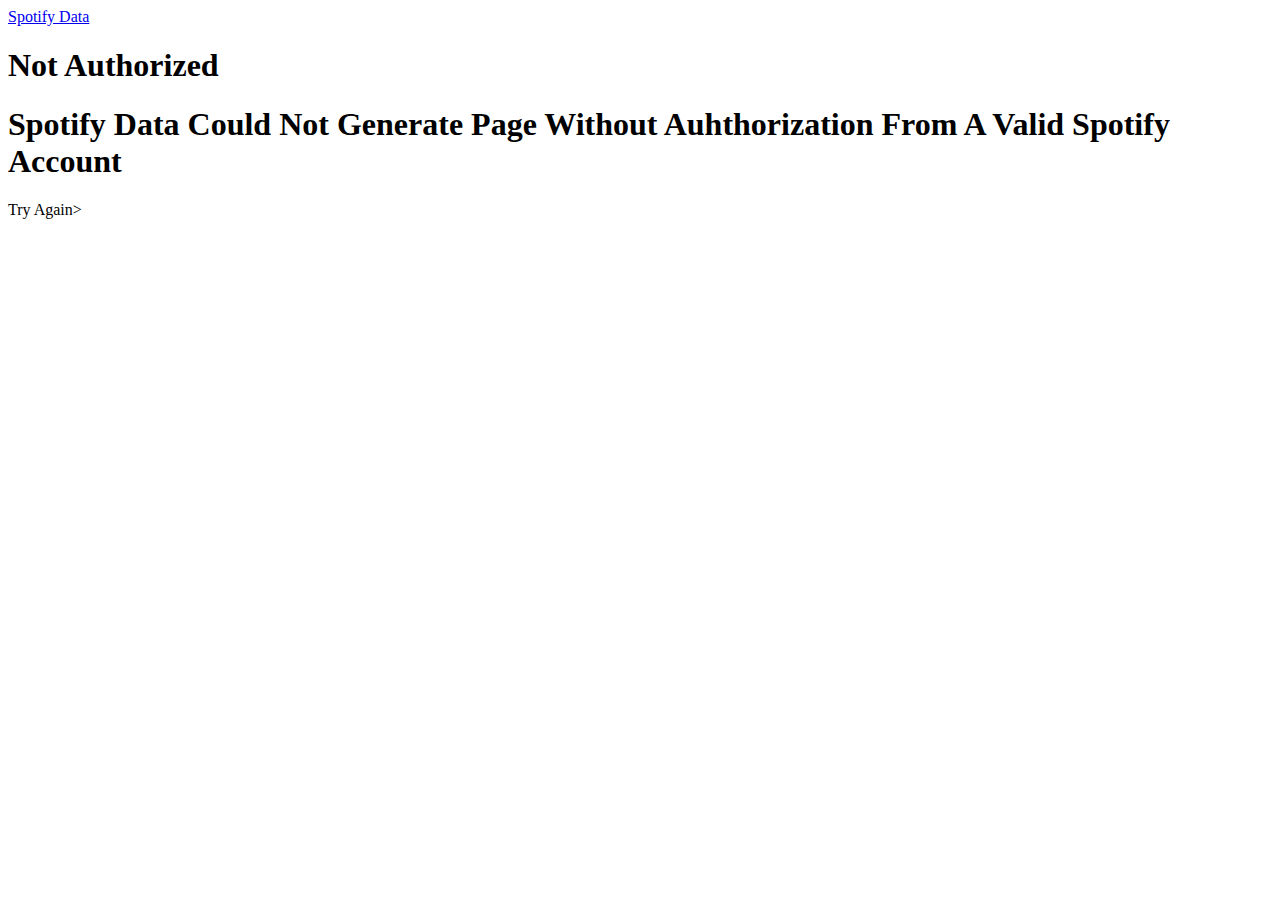
==== src/main/resources/templates/callback-failure.html @ ffecf206 "Initial commit" ====
<!DOCTYPE html>
<html lang="en" xmlns:th="www.thymeleaf.org">
<head>
    <meta charset="UTF-8">
    <meta name="viewport" content="width=device-width, initial-scale=1, shrink-to-fit=no">
    <meta http-equiv="x-ua-compatible" content="ie=edge">
    <title>Spotify Data</title>
    <link rel="stylesheet" href="/css/style.css">

</head>

<body>
    <nav >
        <div >
            <a href="#">Spotify Data</a>
        </div>
    </nav>
    <div >
        <div >
            <h1 >Not Authorized</h1>
            <h1 >Spotify Data Could Not Generate Page Without Auhthorization From A Valid Spotify Account</h1>
        </div>
    </div>
    <div>
        <a type="button" th:href="@{${url}}">Try Again</a>>
    </div>
</body>

</html>
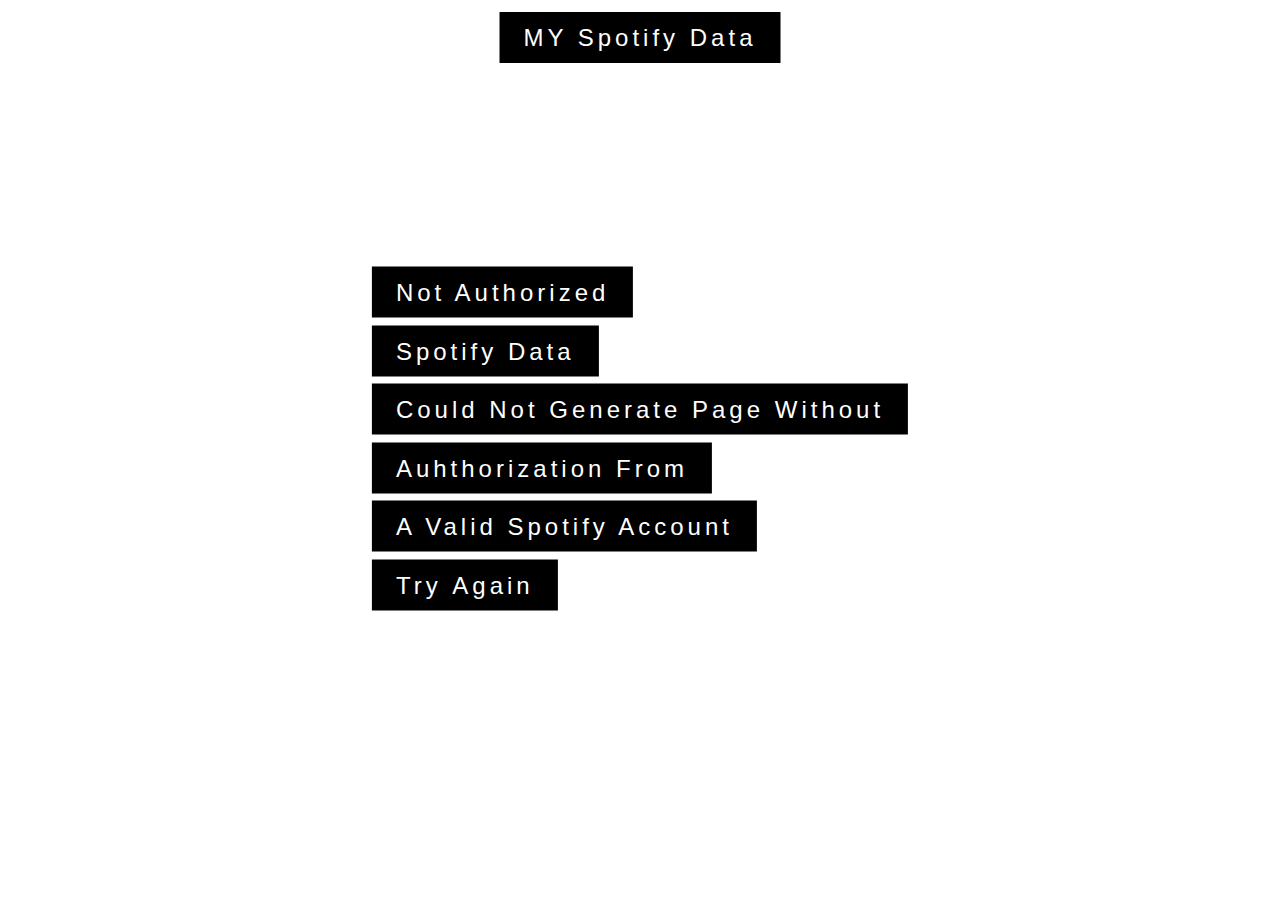
==== commit 77a8aa34: "- add new design  -callback-failure.html  -callback-success.html  -error.html - add on the page call" ====
--- a/src/main/resources/templates/callback-failure.html
+++ b/src/main/resources/templates/callback-failure.html
@@ -6,24 +6,43 @@
     <meta http-equiv="x-ua-compatible" content="ie=edge">
     <title>Spotify Data</title>
     <link rel="stylesheet" href="/css/style.css">
+    <meta name="viewport" content="width=device-width, initial-scale=1">
+    <link rel="stylesheet" href="https://www.w3schools.com/w3css/4/w3.css">
+    <link rel="stylesheet" href="https://fonts.googleapis.com/css?family=Lato">
+    <link rel="stylesheet" href="https://cdnjs.cloudflare.com/ajax/libs/font-awesome/4.7.0/css/font-awesome.min.css">
 
 </head>
 
 <body>
     <nav >
-        <div >
-            <a href="#">Spotify Data</a>
+        <div class="w3-display-topmiddle" style="white-space:nowrap; padding-top: 20px">
+            <span class="w3-center w3-padding-large w3-black w3-xlarge w3-wide w3-animate-opacity">MY <span class="w3-hide-small">Spotify</span> Data</span>
         </div>
     </nav>
-    <div >
-        <div >
-            <h1 >Not Authorized</h1>
-            <h1 >Spotify Data Could Not Generate Page Without Auhthorization From A Valid Spotify Account</h1>
-        </div>
-    </div>
-    <div>
-        <a type="button" th:href="@{${url}}">Try Again</a>>
+
+    <div class="w3-display-middle" style="white-space:nowrap;">
+        <span class="w3-center w3-padding-large w3-black w3-xlarge w3-wide w3-animate-opacity">Not <span class="w3-hide-small">Authorized</span></span>
+        <br>
+        <br>
+        <span class="w3-center w3-padding-large w3-black w3-xlarge w3-wide w3-animate-opacity">Spotify Data
+            <span class="w3-hide-small"></span></span>
+        <br>
+        <br>
+        <span class="w3-center w3-padding-large w3-black w3-xlarge w3-wide w3-animate-opacity">Could Not Generate Page Without
+            <span class="w3-hide-small"></span></span>
+        <br>
+        <br>
+        <span class="w3-center w3-padding-large w3-black w3-xlarge w3-wide w3-animate-opacity">
+            <span class="w3-hide-small">Auhthorization From</span></span>
+        <br>
+        <br>
+        <span class="w3-center w3-padding-large w3-black w3-xlarge w3-wide w3-animate-opacity">
+            <span class="w3-hide-small"></span>A Valid Spotify Account</span>
+        <br>
+        <br>
+        <span class="w3-center w3-padding-large w3-black w3-xlarge w3-wide w3-animate-opacity">Try
+            <span class="w3-hide-small"></span><a type="button" th:href="@{${url}}">Again</a></span>
+        <br><br>
     </div>
 </body>
-
 </html>
